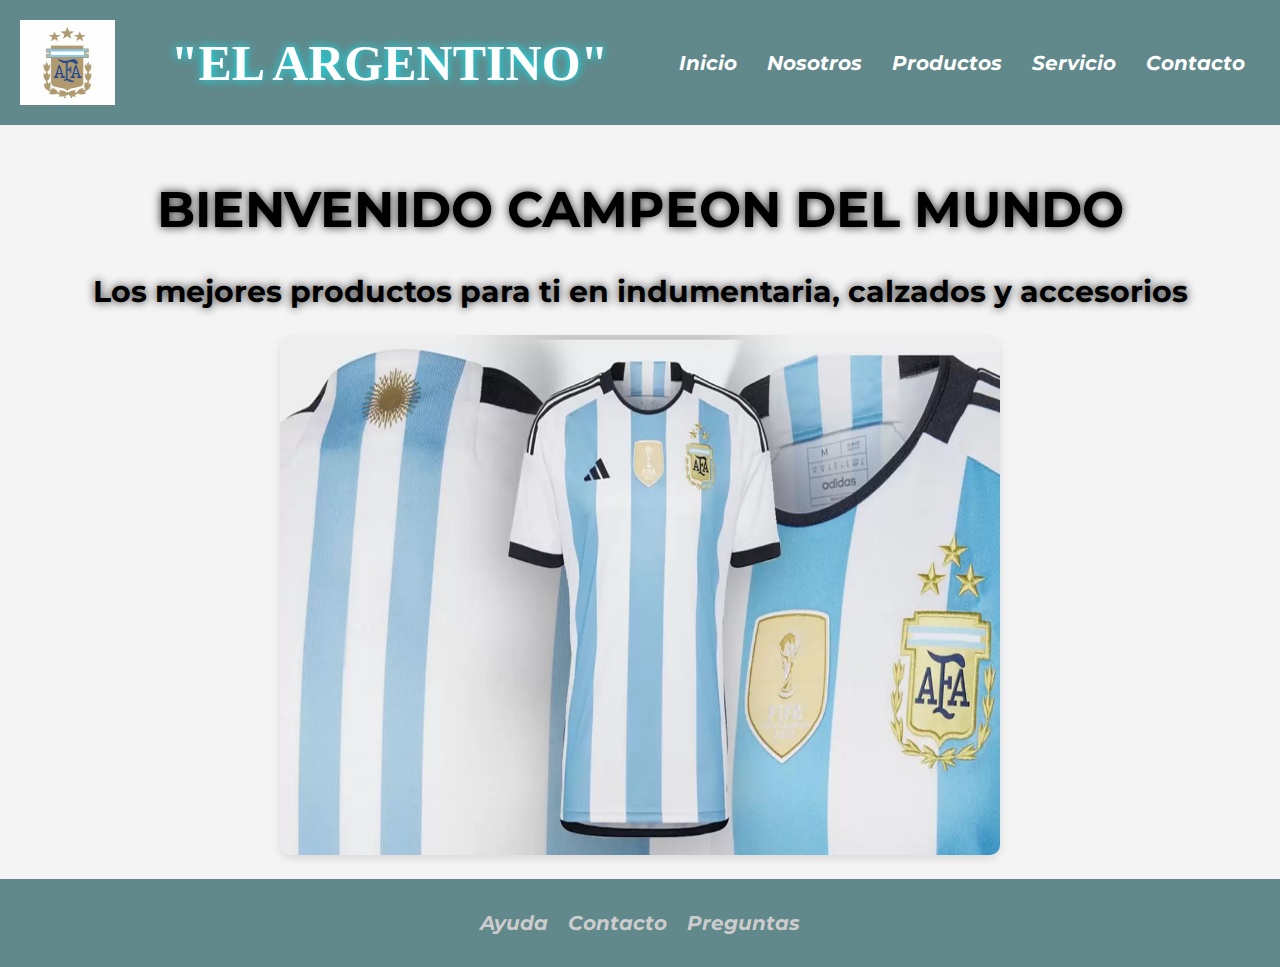
==== servicio.html @ 961c0d26 "primer_commit" ====
<!DOCTYPE html>
<html lang="es">
<head>
    <meta charset="UTF-8">
    <meta name="viewport" content="width=device-width, initial-scale=1.0">
    <link rel="preconnect" href="https://fonts.googleapis.com">
    <link rel="preconnect" href="https://fonts.gstatic.com" crossorigin>
    <link href="https://fonts.googleapis.com/css2?family=Montserrat:ital,wght@0,100..900;1,100..900&display=swap" rel="stylesheet"> 
    <link rel="stylesheet" href="styles.css">
    <title>EL ARGENTINO</title>
</head>
<body>
    <header>
        <img id="logo" src="Imagenes/Imagenes Productos/logo1.jpeg" alt="logo">
        <div> <h1 id="logo2">"EL ARGENTINO"</h1></div>
        <ul>
            <li><a id="navegacion" href="index.html">Inicio</a></li>
            <li><a id="navegacion" href="nosotros.html">Nosotros</a></li>
            <li><a id="navegacion" href="productos.html">Productos</a></li>
            <li><a id="navegacion" href="servicio.html">Servicio</a></li>
            <li><a id="navegacion" href="contacto.html">Contacto</a></li>
        </ul>
    </header>
    <div class="container">
        <h1 id="subtitulo">BIENVENIDO CAMPEON DEL MUNDO</h1>
        <h2 id="subtitulo2">Los mejores productos para ti en indumentaria, calzados y accesorios</h2>
        <img id="imagenprincipal" src="Imagenes/Imagenes Productos/Primerapagina0.jpeg" alt="Imagen de producto">
    </div>
    <footer>
        <ul id="caja">
            <li><a id="navegacion" href="#">Ayuda</a></li>
            <li><a id="navegacion" href="#">Contacto</a></li>
            <li><a id="navegacion" href="#">Preguntas</a></li>
        </ul>
    </footer>
</body>
</html>
---- styles.css ----
body {
    display: flex;
    flex-direction: column;
    min-height: 100vh;
    margin: 0;
    font-family: Montserrat; 
    background-color: #f4f4f4;
}
header, footer {
    background-color: #61888a;
    color: white;
    text-align: center;
    padding: 1em 0;
}
header {
    display: flex;
    justify-content: space-between;
    align-items: center;
    padding: 0 20px;
}
header .logo {
    display: flex;
    align-items: center;
}
header .logo img {
    height: 50px;
    margin-right: 10px;
}
header ul {
    list-style: none;
    padding: 0;
    margin: 0;
    display: flex;
}
header ul li {
    margin: 0 15px;
}
header ul li a {
    color: white;
    text-decoration: none;
    transition: color 0.3s;
}
header ul li a:hover {
    color: #00f2ff;
}
.container {
    flex: 1;
    padding: 20px;
    text-align: center;
}
.container h1 {
    color: #333;
}
.container h2 {
    color: #555;
}
.container img {
    max-width: 100%;
    height: auto;
    border-radius: 10px;
    box-shadow: 0 4px 8px rgba(0, 0, 0, 0.1);
}
footer {
    background-color: #61888a;
    padding: 2em 0;
}
footer ul {
    list-style: none;
    padding: 0;
    margin: 0;
    display: flex;
    justify-content: center;
}
footer ul li {
    margin: 0 10px;
}
footer ul li a {
    color: #ccc;
    text-decoration: none;
    transition: color 0.3s;
}
footer ul li a:hover {
    color: #00f2ff;
}

#logo{
    height: 85px;
    width: 95px;
}
#logo2{
    text-align: center;
    font-size: 50px;
    font-family: monntserrat;
    color: #ffffff;
    text-shadow: 0px 0px 10px #00f2ff;
}
#subtitulo{
    font-size: 50px;
    text-align: center;
    color: #000000;
    text-decoration:solid;
    text-shadow: 0px 0px 10px #222;
}
#subtitulo2{
    font-size: 30px;
    text-align: center;
    color: #000000;
    text-decoration:solid;
    text-shadow: 0px 0px 10px #222;
}
#imagenprincipal{
    width: 720px;
    height: 520px;
}
#navegacion{
    font-size: 20px;
    font-style: italic;
    font-weight: bolder;
}

/* NAV-PRODUCTO */

#nav_producto {
    padding-top: 20px;
    display: grid;
    grid-template-columns: repeat(4, 1fr);
    gap: 70px;
    padding-bottom: 50px;
}
.product {
    background-color: #f4f4f4;
    padding: 20px;
    text-align: center;
    border: 1px solid #ddd;
    border-radius: 10px;
    box-shadow: 0 4px 8px rgba(0, 0, 0, 0.1);
}
.product img {
    max-width: 100%;
    height: auto;
    border-radius: 10px;
}
.product h3 {
    color: #333;
}
.product p {
    color: #555;
}

/* NAV-CONTACTO */

#nav_contacto{
    margin: 0%;
}
.h2_contactos{
    text-align: center;
    font-size: 30px;
}
form{
    background-color: transparent;
    padding: 20px 0px;
    max-width: 1000px;
    margin: auto;
}
.form_input{
    padding: 30px 10px;
}
input{
    width: 100%;
    box-sizing: border-box;
    padding: 6px 12px;
    border: none;
    border-left: 3px solid;
}
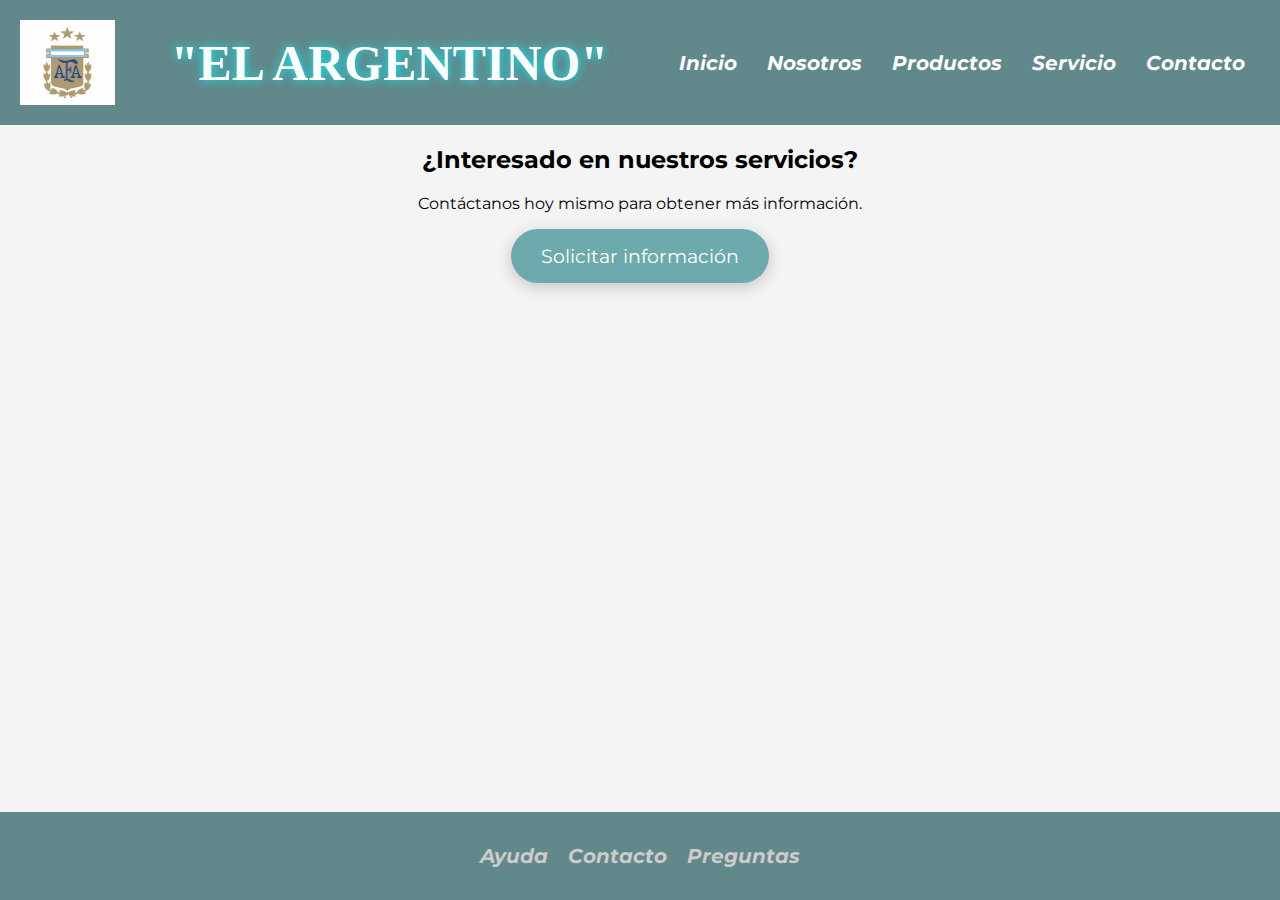
==== commit 211a5a51: "proyecto_terminado" ====
--- a/servicio.html
+++ b/servicio.html
@@ -21,10 +21,10 @@
             <li><a id="navegacion" href="contacto.html">Contacto</a></li>
         </ul>
     </header>
-    <div class="container">
-        <h1 id="subtitulo">BIENVENIDO CAMPEON DEL MUNDO</h1>
-        <h2 id="subtitulo2">Los mejores productos para ti en indumentaria, calzados y accesorios</h2>
-        <img id="imagenprincipal" src="Imagenes/Imagenes Productos/Primerapagina0.jpeg" alt="Imagen de producto">
+    <div class="containerServicio">
+        <h2>¿Interesado en nuestros servicios?</h2>
+        <p>Contáctanos hoy mismo para obtener más información.</p>
+        <a href="/contacto" class="btn">Solicitar información</a>
     </div>
     <footer>
         <ul id="caja">
--- a/styles.css
+++ b/styles.css
@@ -127,6 +127,7 @@
     gap: 70px;
     padding-bottom: 50px;
 }
+
 .product {
     background-color: #f4f4f4;
     padding: 20px;
@@ -173,5 +174,112 @@
     border-left: 3px solid;
 }
 
-
-
+.container p{
+    margin-bottom: 120px;
+}
+
+.containerServicio{
+    flex: 1;
+    text-align: center;
+
+}
+
+.form_input {
+    display: flex;
+    flex-direction: column; /* Coloca el label sobre el textarea */
+    margin-bottom: 20px;    /* Espaciado inferior para separar los campos */
+}
+
+.form_input label {
+    font-weight: bold;     /* Resalta el texto del label */
+    margin-bottom: 10px;   /* Espaciado entre el label y el textarea */
+}
+
+#mensaje{
+    height: 50px;
+} 
+
+.btn {
+    display: inline-block;           /* Para que se comporte como un botón */
+    padding: 15px 30px;              /* Espaciado interno */
+    font-size: 1.2rem;               /* Tamaño de fuente */
+    color: #fff;                     /* Texto en blanco */
+    background-color: #6daaad;       /* Fondo azul */
+    border: none;                    /* Sin bordes */
+    border-radius: 50px;             /* Bordes redondeados */
+    text-align: center;              /* Texto centrado */
+    text-decoration: none;           /* Quitar el subrayado */
+    box-shadow: 0 4px 15px rgba(0, 0, 0, 0.2); /* Sombra para dar profundidad */
+    transition: background-color 0.3s ease, box-shadow 0.3s ease, transform 0.3s ease; /* Transiciones suaves */
+}
+
+.btn:hover {
+    background-color: #4e7476;       /* Cambiar color de fondo al pasar el ratón */
+    box-shadow: 0 6px 20px rgba(0, 0, 0, 0.3); /* Aumentar sombra al hacer hover */
+    transform: translateY(-3px);     /* Efecto de levantar el botón */
+}
+
+.btn:active {
+    background-color: #004085;       /* Cambiar color cuando el botón es presionado */
+    transform: translateY(0);        /* Efecto de presionado */
+    box-shadow: 0 3px 10px rgba(0, 0, 0, 0.2); /* Reducir sombra cuando se presiona */
+}
+
+
+@media (max-width: 450px) {
+    
+    /* ESTO ES PARA INDEX */
+    header{
+        flex-direction: column;
+        padding-bottom: 10px;
+    }
+
+    #logo{
+        padding-top: 10px;
+    }
+
+    #logo2{
+        font-size: 40px;
+    }
+
+    header ul li {
+        margin: 0 6px;
+    }
+
+    #navegacion{
+        font-size: 15px;
+    }
+
+    /* .container{
+        max-width: fit-content;
+    }
+
+    .container img {
+        max-width: 100%;
+        height: auto;
+        border-radius: 10px;
+        box-shadow: 0 4px 8px rgba(0, 0, 0, 0.1);
+    } */
+
+    /* ESTO ES PARA PRODUCTOS */
+    #nav_producto {
+        padding-top: 20px;
+        grid-template-columns: repeat(1, 4fr);
+        grid-column: auto;
+        gap: 0;
+        padding-bottom: 0;
+    }
+
+    /* ESTO ES PARA NOSOTROS */
+    .container p{
+        flex-wrap: wrap;
+        margin-bottom: 50px;
+    }
+
+    ESTO ES PARA CONTACTO
+
+
+
+}
+
+
